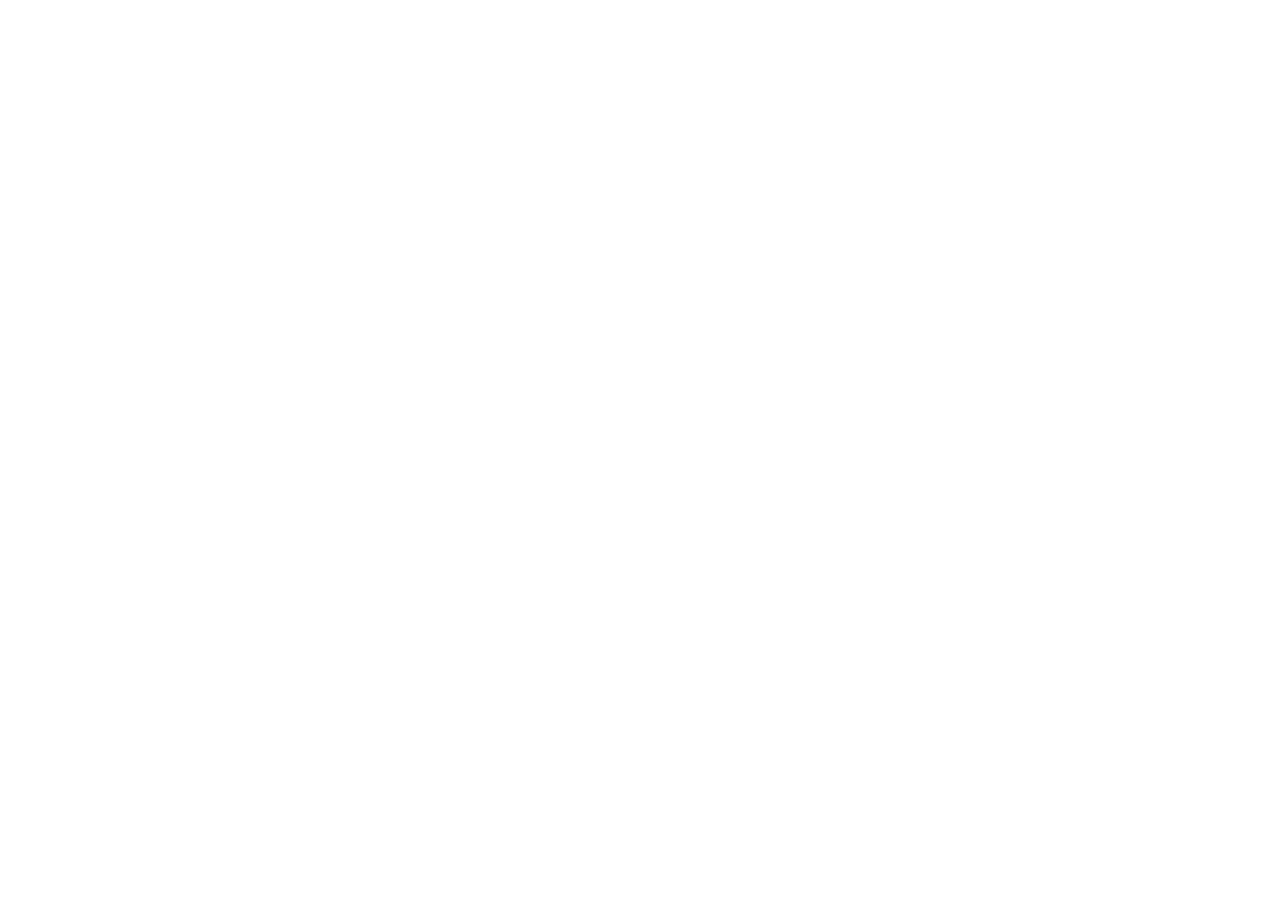
==== index.html @ f025df60 "added title and linked to style sheet" ====
<!DOCTYPE html>
<html lang="en">
<head>
    <meta charset="UTF-8">
    <meta name="viewport" content="width=device-width, initial-scale=1.0">
    <meta http-equiv="X-UA-Compatible" content="ie=edge">
    <title>About | Michelle Tyson</title>
    <link rel="stylesheet" type="text/css" href="assets/css/style.css">
</head>

<body>
    
</body>
</html>
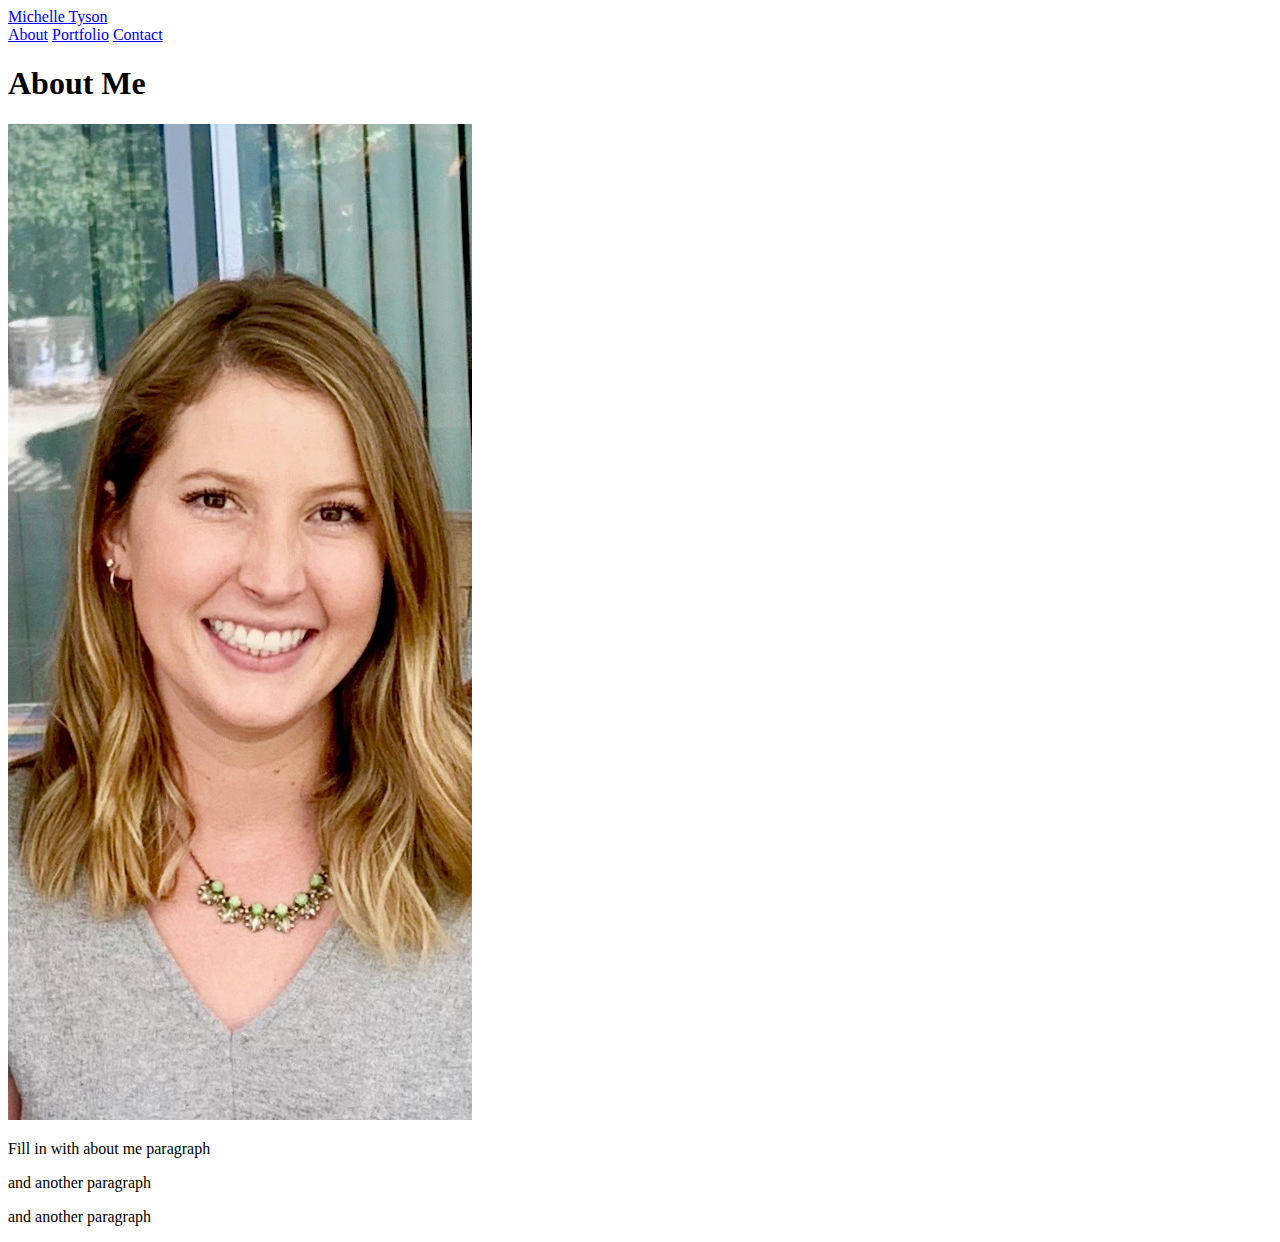
==== commit 47eae842: "created containers, added content to heading and body" ====
--- a/index.html
+++ b/index.html
@@ -9,6 +9,37 @@
 </head>
 
 <body>
+    <header>
+        <div class="container">
+            <a href="index.html" id="logo">Michelle Tyson</a>
+            <nav>
+            <!--links in the nav bar to the other web pages-->
+                <a href="index.html">About</a>
+                <a href="portfolio.html">Portfolio</a>
+                <a href="contact.html">Contact</a>
+            </nav>
+        </div>
+    </header>
+
+    <div id="main-container" class="container">
+        <!--creates a container for the main contents-->
+        <section class="main-section">
+            <!--page heading-->
+            <h1>About Me</h1>
+            <!--links headshot image-->
+            <img src="assets/images/IMG_0212.jpeg" class="auth-image" alt="image of me">
+            <p>Fill in with about me paragraph</p>
+            <p>and another paragraph</p>
+            <p>and another paragraph</p>
+        </section>
+
+    </div>
+
     
+    
+    <footer>
+
+    </footer>
 </body>
+
 </html>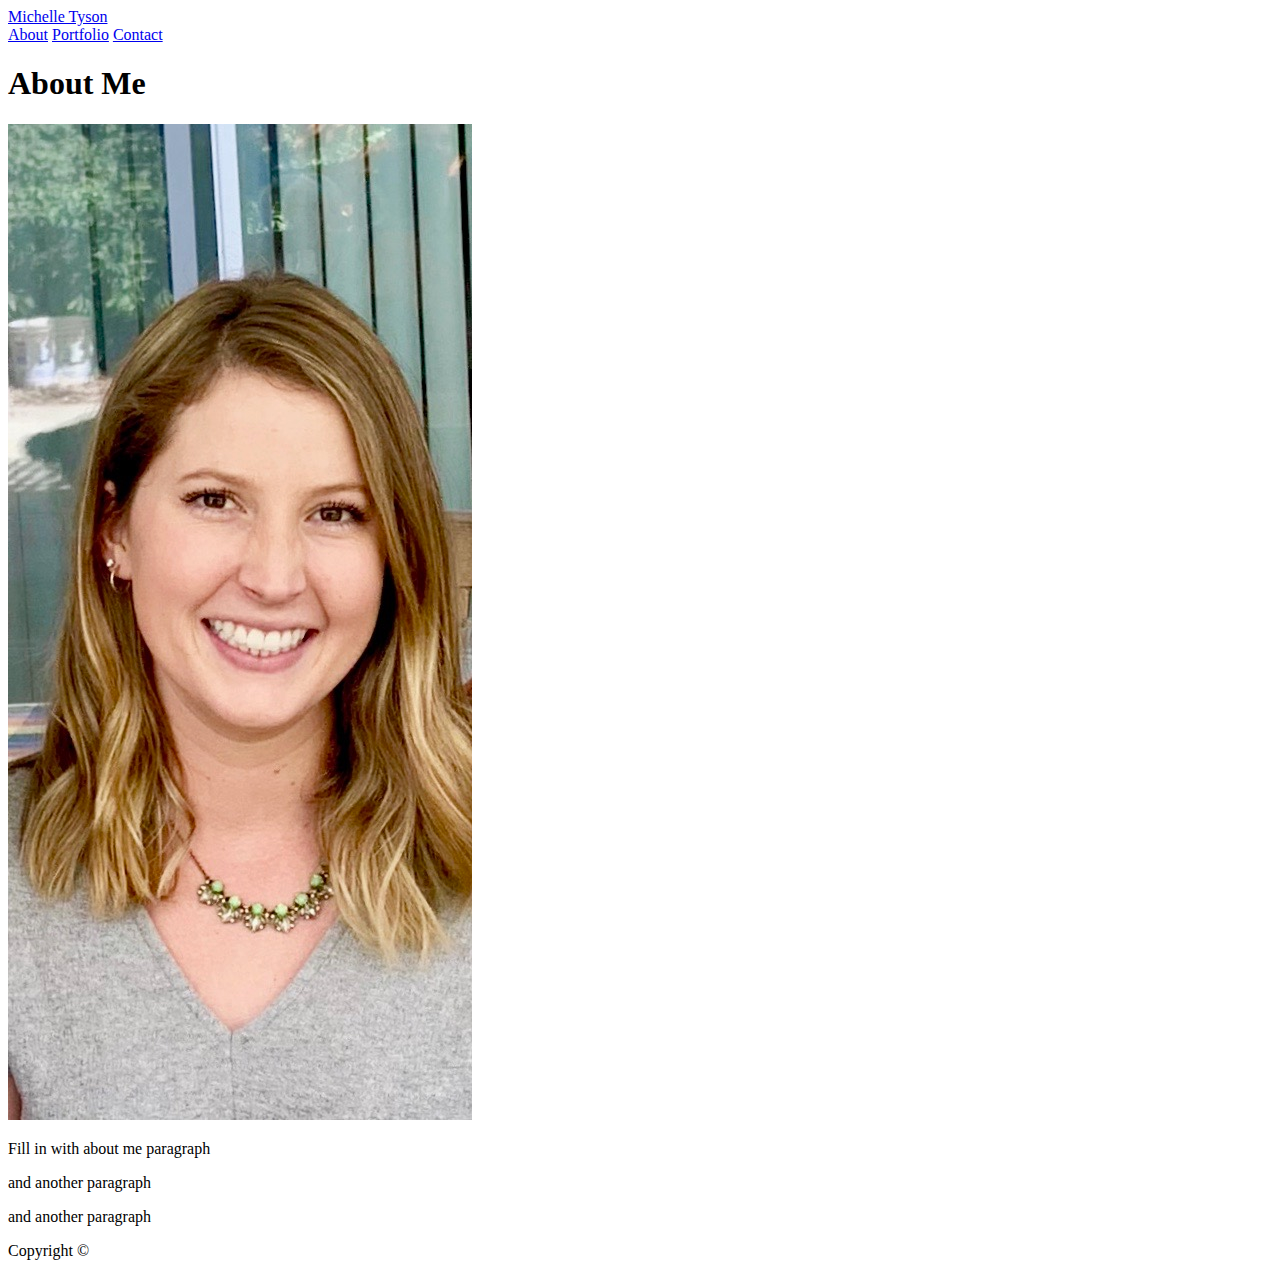
==== commit d244ca61: "made footer" ====
--- a/index.html
+++ b/index.html
@@ -35,10 +35,10 @@
 
     </div>
 
-    
-    
     <footer>
-
+        <div class="container">
+            Copyright &copy;
+        </div>
     </footer>
 </body>
 
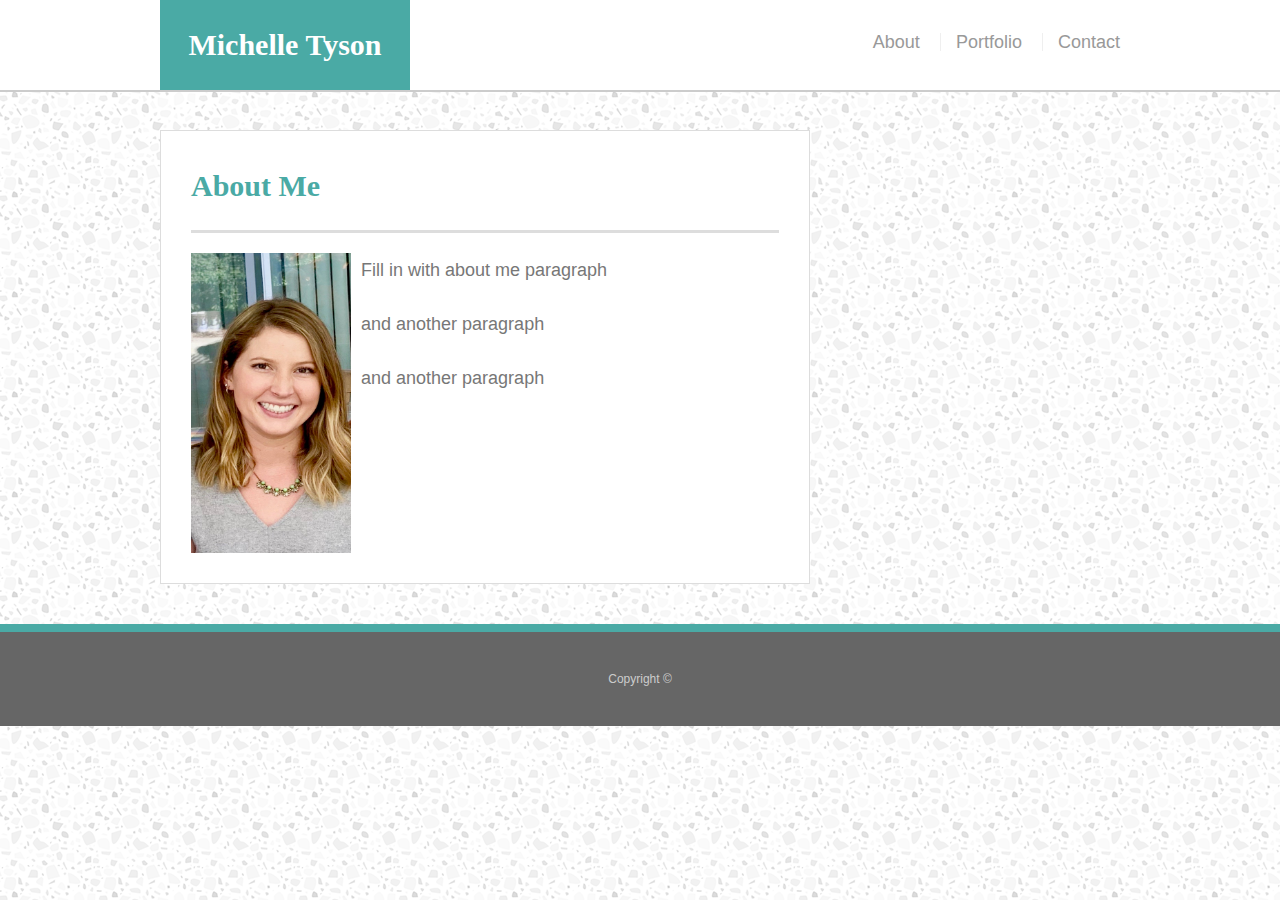
==== commit 81de2684: "added style" ====
--- a/index.html
+++ b/index.html
@@ -9,7 +9,7 @@
 </head>
 
 <body>
-    <header>
+    <header id="masthead">
         <div class="container">
             <a href="index.html" id="logo">Michelle Tyson</a>
             <nav>
@@ -27,7 +27,7 @@
             <!--page heading-->
             <h1>About Me</h1>
             <!--links headshot image-->
-            <img src="assets/images/IMG_0212.jpeg" class="auth-image" alt="image of me">
+            <img src="assets/images/IMG_0212.jpeg" class="auth-image" alt="image of me" width="160px" height="300px">
             <p>Fill in with about me paragraph</p>
             <p>and another paragraph</p>
             <p>and another paragraph</p>
--- a/assets/css/style.css
+++ b/assets/css/style.css
@@ -0,0 +1,234 @@
+/*body*/
+body {
+    font-family: Arial, "Helvecia Neue", Helvetica, sans-serif;
+    font-size: 18px;
+    line-height: 34px;
+    color: #777;
+    background-image: url("../images/light-grey-terrazzo.png");
+}
+
+* {
+    box-sizing: border-box;
+    margin: 0;
+  }
+
+
+/*hover*/
+#logo:hover,
+input[type=submit]:hover {
+    background: #5e7f7e;
+}
+  
+nav a:hover {
+    color: #5e7f7e;
+  }
+  
+.social:hover {
+cursor: pointer;
+opacity: 0.8;
+}
+
+/*general styling*/
+.auth-image {
+    float: left;
+    margin-right: 10px;
+}
+
+.container {
+    width: 100%;
+    max-width: 960px;
+    margin: 0 auto;
+    clear: both;
+}
+  
+h1,
+h2,
+h3,
+p {
+    margin-bottom: 20px;
+}
+
+p:last-child {
+    margin-bottom: 0;
+}
+
+h1,
+h2,
+h3 {
+  font-family: Georgia, Times, "Times New Roman", serif;
+  font-weight: 700;
+  color: #4aaaa5;
+}
+
+h1 {
+    padding-bottom: 20px;
+    font-size: 30px;
+    line-height: 49px;
+    border-bottom: 3px solid #ddd;
+}
+  
+  h2,
+  h3 {
+    font-size: 22px;
+}
+
+/* header */
+
+#masthead {
+    position: fixed;
+    z-index: 99;
+    width: 100%;
+    margin: 0 0 30px;
+    overflow: auto;
+    color: #fff;
+    background: #fff;
+    border-bottom: 2px solid #ccc;
+}
+
+#logo {
+    float: left;
+    width: 250px;
+    height: 90px;
+    font-family: Georgia, Times, "Times New Roman", serif;
+    font-size: 30px;
+    font-weight: 700;
+    line-height: 90px;
+    color: #fff;
+    text-align: center;
+    text-decoration: none;
+    background: #4aaaa5;
+}
+
+nav {
+    float: right;
+    margin-top: 25px;
+}
+  
+nav a {
+    display: inline-block;
+    padding-left: 15px;
+    margin-left: 15px;
+    line-height: 18px;
+    color: #999;
+    text-decoration: none;
+    border-left: 1px solid #efefef;
+}
+
+nav a:first-child {
+    border-left: 0 none;
+}
+
+/* footer */
+
+footer {
+    padding: 30px 0;
+    clear: both;
+    font-size: 12px;
+    color: #fff;
+    color: #ccc;
+    text-align: center;
+    background: #666;
+    border-top: 8px solid #4aaaa5;
+}
+
+/* sidebar */
+
+.sidebar {
+    float: right;
+    width: 100%;
+    max-width: 270px;
+    padding: 30px;
+    margin-bottom: 20px;
+    background: #fff;
+    border: 1px solid #ddd;
+}
+
+h3,
+.sidebar h2 {
+  padding-bottom: 20px;
+  margin-bottom: 15px;
+  line-height: 22px;
+  border-bottom: 2px solid #eee;
+}
+
+.social {
+    width: 62px;
+    height: 62px;
+    margin-top: 8px;
+    margin-right: 5px;
+}
+
+.social:last-child {
+    margin-right: 0;
+}
+
+/* main */
+
+#main-container {
+    padding-top: 130px;
+}
+
+.main-section {
+    float: left;
+    width: 100%;
+    max-width: 650px;
+    padding: 30px;
+    margin: 0 0 40px;
+    background: #fff;
+    border: 1px solid #ddd;
+}
+
+/* contact page */
+
+#contact-form ul {
+    margin-bottom: 20px;
+}
+  
+#contact-form li {
+    margin-bottom: 10px;
+}
+
+label,
+input[type=text],
+input[type=email],
+textarea {
+  display: block;
+  width: 100%;
+}
+
+input[type=text],
+input[type=email],
+textarea {
+  height: 35px;
+  padding: 0 10px;
+  font-size: 14px;
+  border: 1px solid #ddd;
+}
+
+textarea {
+    height: 200px;
+}
+
+input[type=submit] {
+    padding: 10px 30px;
+    font-size: 18px;
+    color: #fff;
+    cursor: pointer;
+    background: #4aaaa5;
+    border: 0 none;
+}
+  
+  
+  
+  
+  
+  
+  
+  
+  
+  
+  
+  
+  
+  
+  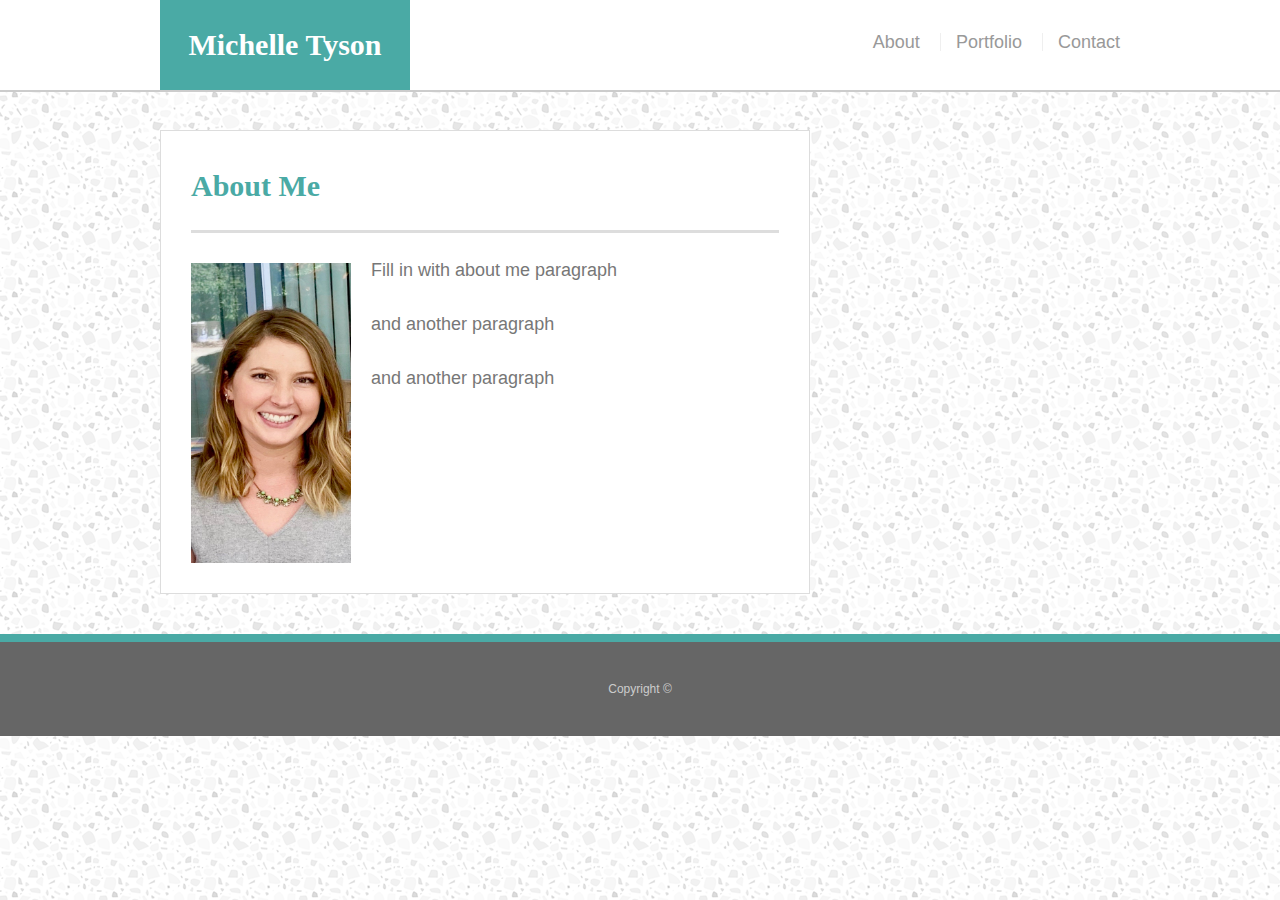
==== commit 9652c0c8: "added viewport links" ====
--- a/index.html
+++ b/index.html
@@ -6,6 +6,8 @@
     <meta http-equiv="X-UA-Compatible" content="ie=edge">
     <title>About | Michelle Tyson</title>
     <link rel="stylesheet" type="text/css" href="assets/css/style.css">
+    <!--Media query-->
+    <meta name="viewport" content="width=device-width, initial-scale=1.0">
 </head>
 
 <body>
--- a/assets/css/style.css
+++ b/assets/css/style.css
@@ -31,7 +31,8 @@
 /*general styling*/
 .auth-image {
     float: left;
-    margin-right: 10px;
+    margin-right: 20px;
+    margin-top: 10px;
 }
 
 .container {
@@ -218,7 +219,51 @@
     border: 0 none;
 }
   
-  
+/*portfolio*/
+.work {
+    position: relative;
+    float: left;
+    width: 274px;
+    margin: 20px 0 25px;
+    overflow: auto;
+}
+    
+.work:nth-child(even) {
+    margin-right: 40px;
+}
+
+.work img {
+    width: 100%;
+    opacity: 0.8;
+}
+
+.work h3 {
+    position: absolute;
+    bottom: 20px;
+    width: 100%;
+    padding: 15px;
+    margin-bottom: 0;
+    font-weight: 300;
+    line-height: 30px;
+    color: #ffffff;
+    text-align: center;
+    background: #4aaaa5;
+    border-bottom: 0;
+}
+
+@media screen and(max-width: 980px){
+    #masthead {
+        width: 80%;
+    }
+}
+
+@media screen and(max-width: 768px){
+    
+}
+
+@media screen and(max-width: 640px){
+    
+}
   
   
   
